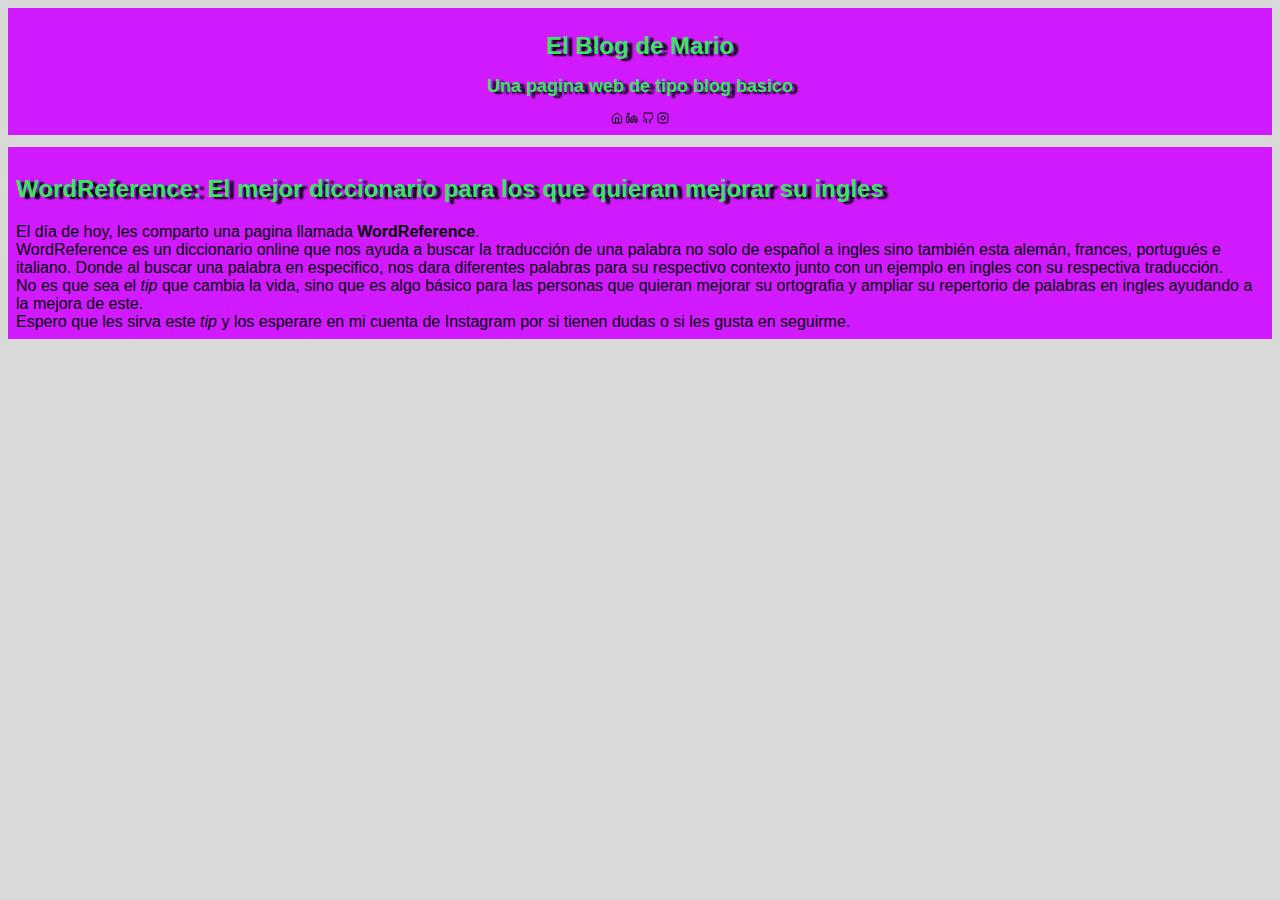
==== diccionarioVirtual.html @ 558dfd5f "Añadido nuevo articulo" ====
<!DOCTYPE html>
<html lang="es">
  <head>
    <meta charset="UTF-8" />
    <meta http-equiv="X-UA-Compatible" content="IE=edge" />
    <meta name="viewport" content="width=device-width, initial-scale=1.0" />
    <link rel="stylesheet" href="styles.css" />
    <title>El blog de Mario</title>
  </head>
  <body>
    <header>
      <div class="titulo-web">
        <h1>El Blog de Mario</h1>
        <h2>Una pagina web de tipo blog basico</h2>
      </div>
      <!-- a.nav-link*3 -->
      <nav>
        <a href="index.html" class="nav-link">
          <img src="iconos/header/home.svg" alt="Inicio" />
        </a>
        <a
          href="https://www.linkedin.com/in/mariosepulvedaallende/"
          class="nav-link"
          target="_blank"
        >
          <img src="iconos/header/linkedin.svg" alt="Linkedin" />
        </a>
        <a href="https://github.com/akmp475" class="nav-link" target="_blank">
          <img src="iconos/header/github.svg" alt="Github" />
        </a>
        <a
          href="https://www.instagram.com/akmp_475.js"
          class="nav-link"
          target="_blank"
        >
          <img src="iconos/header/instagram.svg" alt="Instagram" />
        </a>
      </nav>
    </header>
    <article>
      <h2>
        WordReference: El mejor diccionario para los que quieran mejorar su
        ingles
      </h2>
      El día de hoy, les comparto una pagina llamada <a href="https://www.wordreference.com/" target="_blank">WordReference</a>.
      <br>
      WordReference es un diccionario online que nos ayuda a buscar la traducción de una palabra no solo de español a 
      ingles sino también esta alemán, frances, portugués e italiano.
      Donde al buscar una palabra en especifico, nos dara diferentes palabras para su respectivo contexto junto con un ejemplo
      en ingles con su respectiva traducción.
      <br>
      No es que sea el <em>tip</em> que cambia la vida, sino que es algo básico para las personas que quieran
      mejorar su ortografia y ampliar su repertorio de palabras en ingles ayudando a la mejora de este.
      <br>
      Espero que les sirva este <em>tip</em> y los esperare en mi cuenta de Instagram por si tienen dudas o si les gusta en seguirme.

    </article>
  </body>
</html>
---- styles.css ----
body{
  font-family: sans-serif;
  background-color: #d9d9d9;
}
header{
  background-color: #d11aff;
  color: #39e660;
  font-size: 12px;
  display: block;
  justify-content: space-between;
  padding: 8px;
  align-items: center;
  text-align: center;
}

h1, h2{
  color: #39e660;
  text-shadow: 5px 2px 2px black;
}

/* a/enlaces */
a{
  color: #000000;
  text-decoration: none;
  font-weight: 600;
}
a:hover{
  color:#39e660;
}
a:active{
  color:#d11aff;
}
article{
  margin-top: 12px;
  background-color: #d11aff;
  padding: 8px;
}
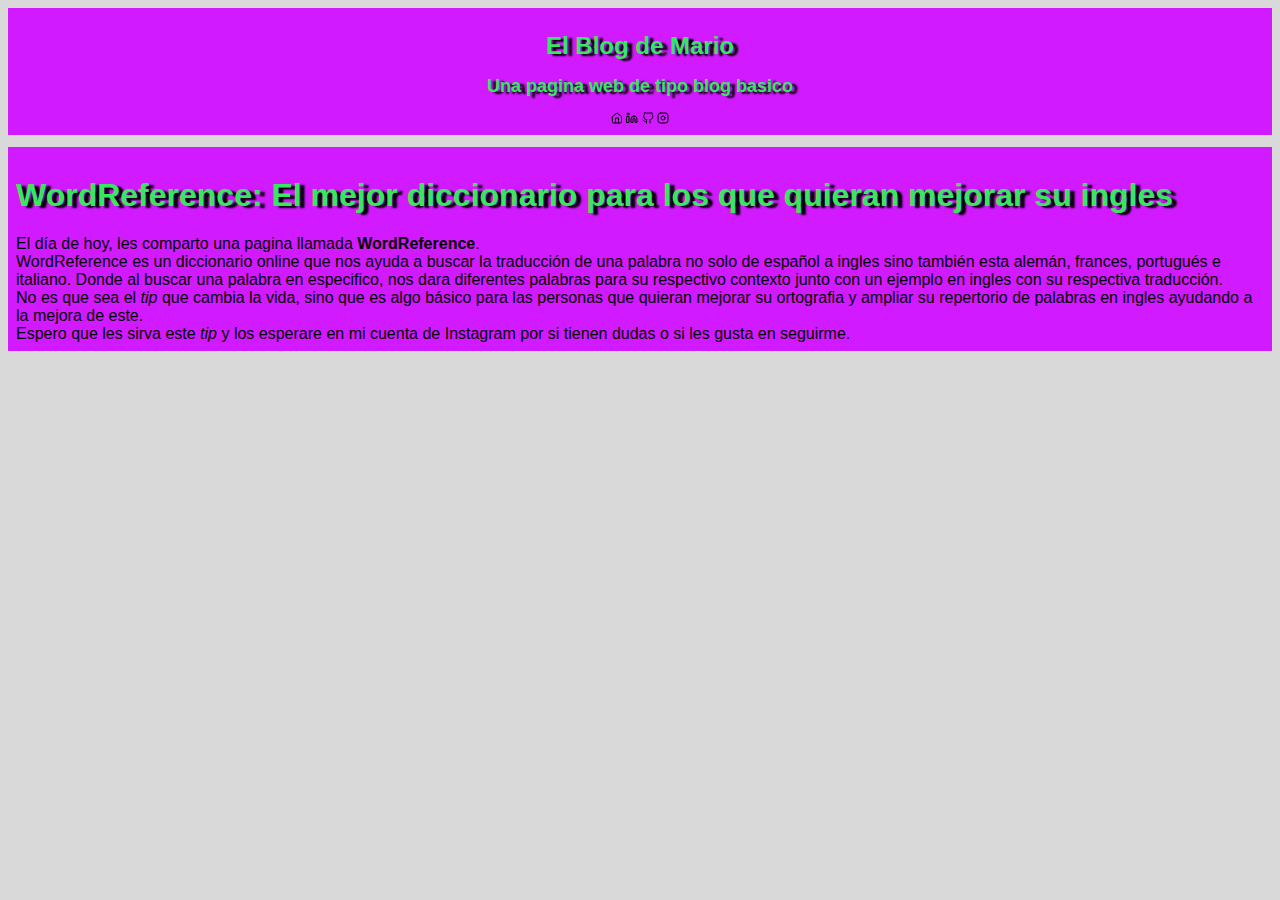
==== commit 05c79bfe: "cambio de tags dentro de 'article'" ====
--- a/diccionarioVirtual.html
+++ b/diccionarioVirtual.html
@@ -38,22 +38,26 @@
       </nav>
     </header>
     <article>
-      <h2>
+      <h1>
         WordReference: El mejor diccionario para los que quieran mejorar su
         ingles
-      </h2>
-      El día de hoy, les comparto una pagina llamada <a href="https://www.wordreference.com/" target="_blank">WordReference</a>.
-      <br>
-      WordReference es un diccionario online que nos ayuda a buscar la traducción de una palabra no solo de español a 
-      ingles sino también esta alemán, frances, portugués e italiano.
-      Donde al buscar una palabra en especifico, nos dara diferentes palabras para su respectivo contexto junto con un ejemplo
-      en ingles con su respectiva traducción.
-      <br>
-      No es que sea el <em>tip</em> que cambia la vida, sino que es algo básico para las personas que quieran
-      mejorar su ortografia y ampliar su repertorio de palabras en ingles ayudando a la mejora de este.
-      <br>
-      Espero que les sirva este <em>tip</em> y los esperare en mi cuenta de Instagram por si tienen dudas o si les gusta en seguirme.
-
+      </h1>
+      El día de hoy, les comparto una pagina llamada
+      <a href="https://www.wordreference.com/" target="_blank">WordReference</a
+      >.
+      <br />
+      WordReference es un diccionario online que nos ayuda a buscar la
+      traducción de una palabra no solo de español a ingles sino también esta
+      alemán, frances, portugués e italiano. Donde al buscar una palabra en
+      especifico, nos dara diferentes palabras para su respectivo contexto junto
+      con un ejemplo en ingles con su respectiva traducción.
+      <br />
+      No es que sea el <em>tip</em> que cambia la vida, sino que es algo básico
+      para las personas que quieran mejorar su ortografia y ampliar su
+      repertorio de palabras en ingles ayudando a la mejora de este.
+      <br />
+      Espero que les sirva este <em>tip</em> y los esperare en mi cuenta de
+      Instagram por si tienen dudas o si les gusta en seguirme.
     </article>
   </body>
 </html>
--- a/styles.css
+++ b/styles.css
@@ -34,4 +34,7 @@
   margin-top: 12px;
   background-color: #d11aff;
   padding: 8px;
+}
+ul{
+  list-style-type: none;
 }